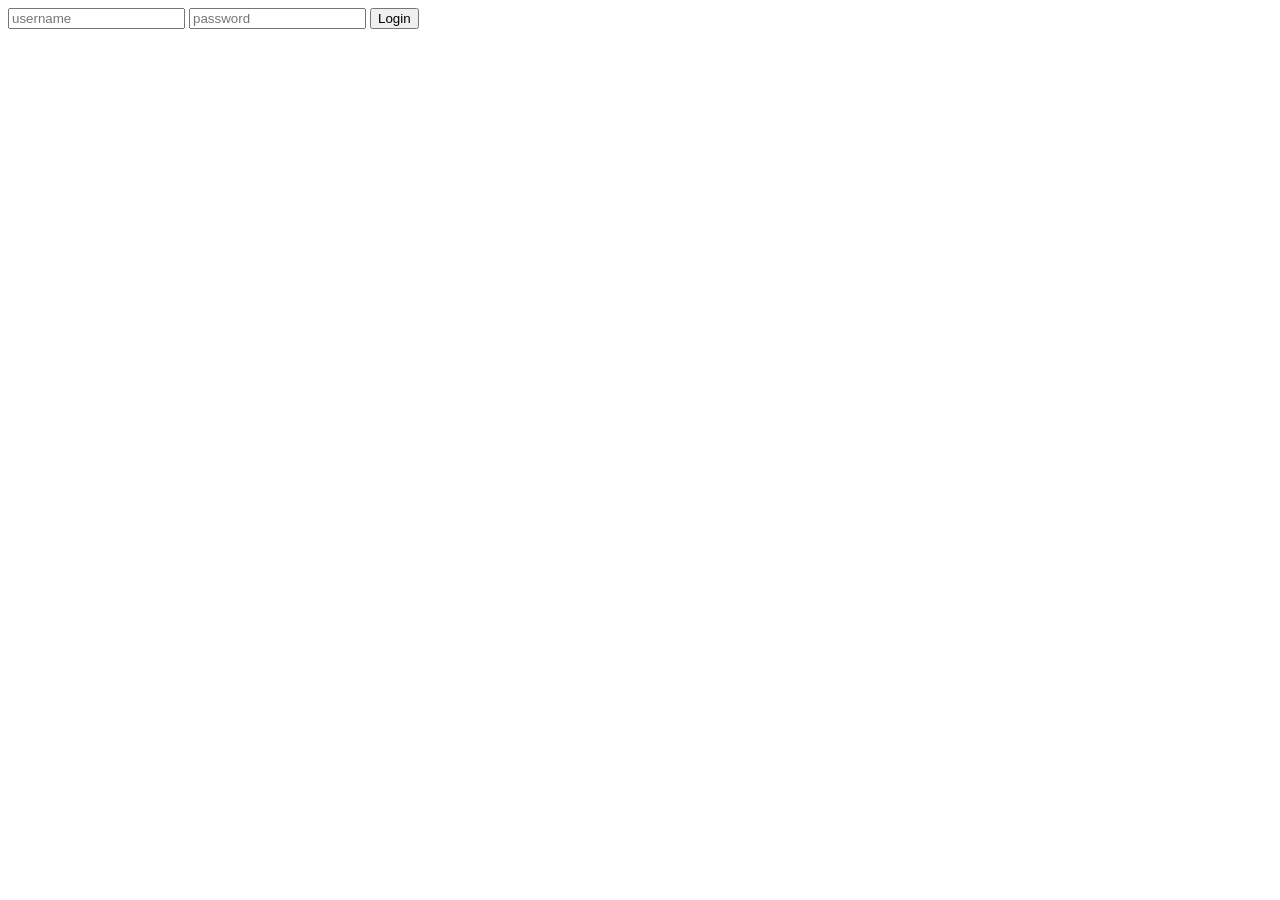
==== login.html @ 1a27356b "hai" ====
<!DOCTYPE html>
<html lang="en">
<head>
    <meta charset="UTF-8">
    <meta name="viewport" content="width=device-width, initial-scale=1.0">
    <title>Document</title>
</head>
<body>
    <form action="" method="post">
        <input type="text" name="username" placeholder="username" id="">
        <input type="password" name="password" placeholder="password">
        <button type="submit">Login</button>
    </form>
</body>
</html>
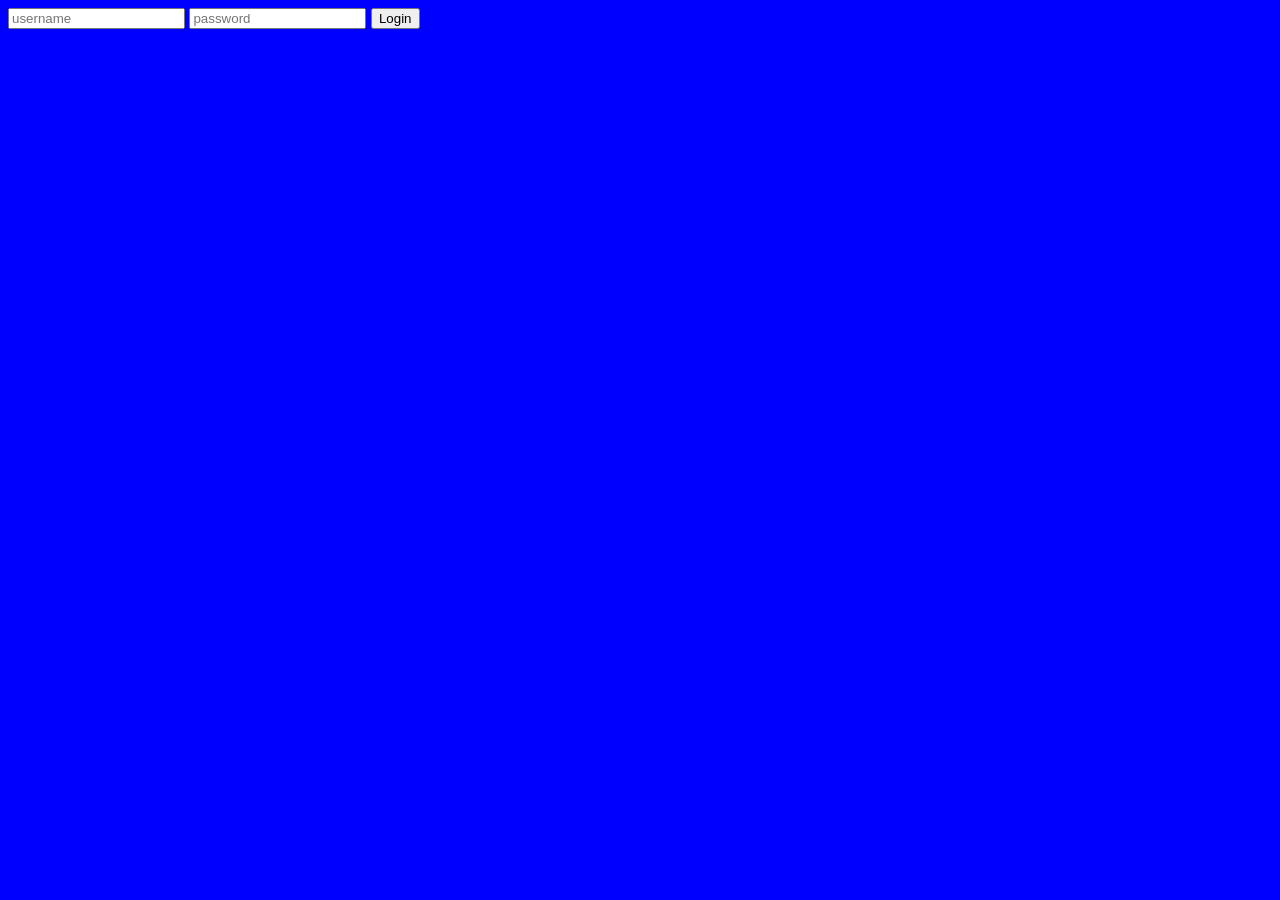
==== commit ed00324a: "update style" ====
--- a/login.html
+++ b/login.html
@@ -3,6 +3,7 @@
 <head>
     <meta charset="UTF-8">
     <meta name="viewport" content="width=device-width, initial-scale=1.0">
+    <link rel="stylesheet" href="style.css">
     <title>Document</title>
 </head>
 <body>
--- a/style.css
+++ b/style.css
@@ -0,0 +1,8 @@
+h1{    
+}
+
+body {
+    background-color: blue;
+    font-family: Arial, Helvetica, sans-serif;
+    
+}
